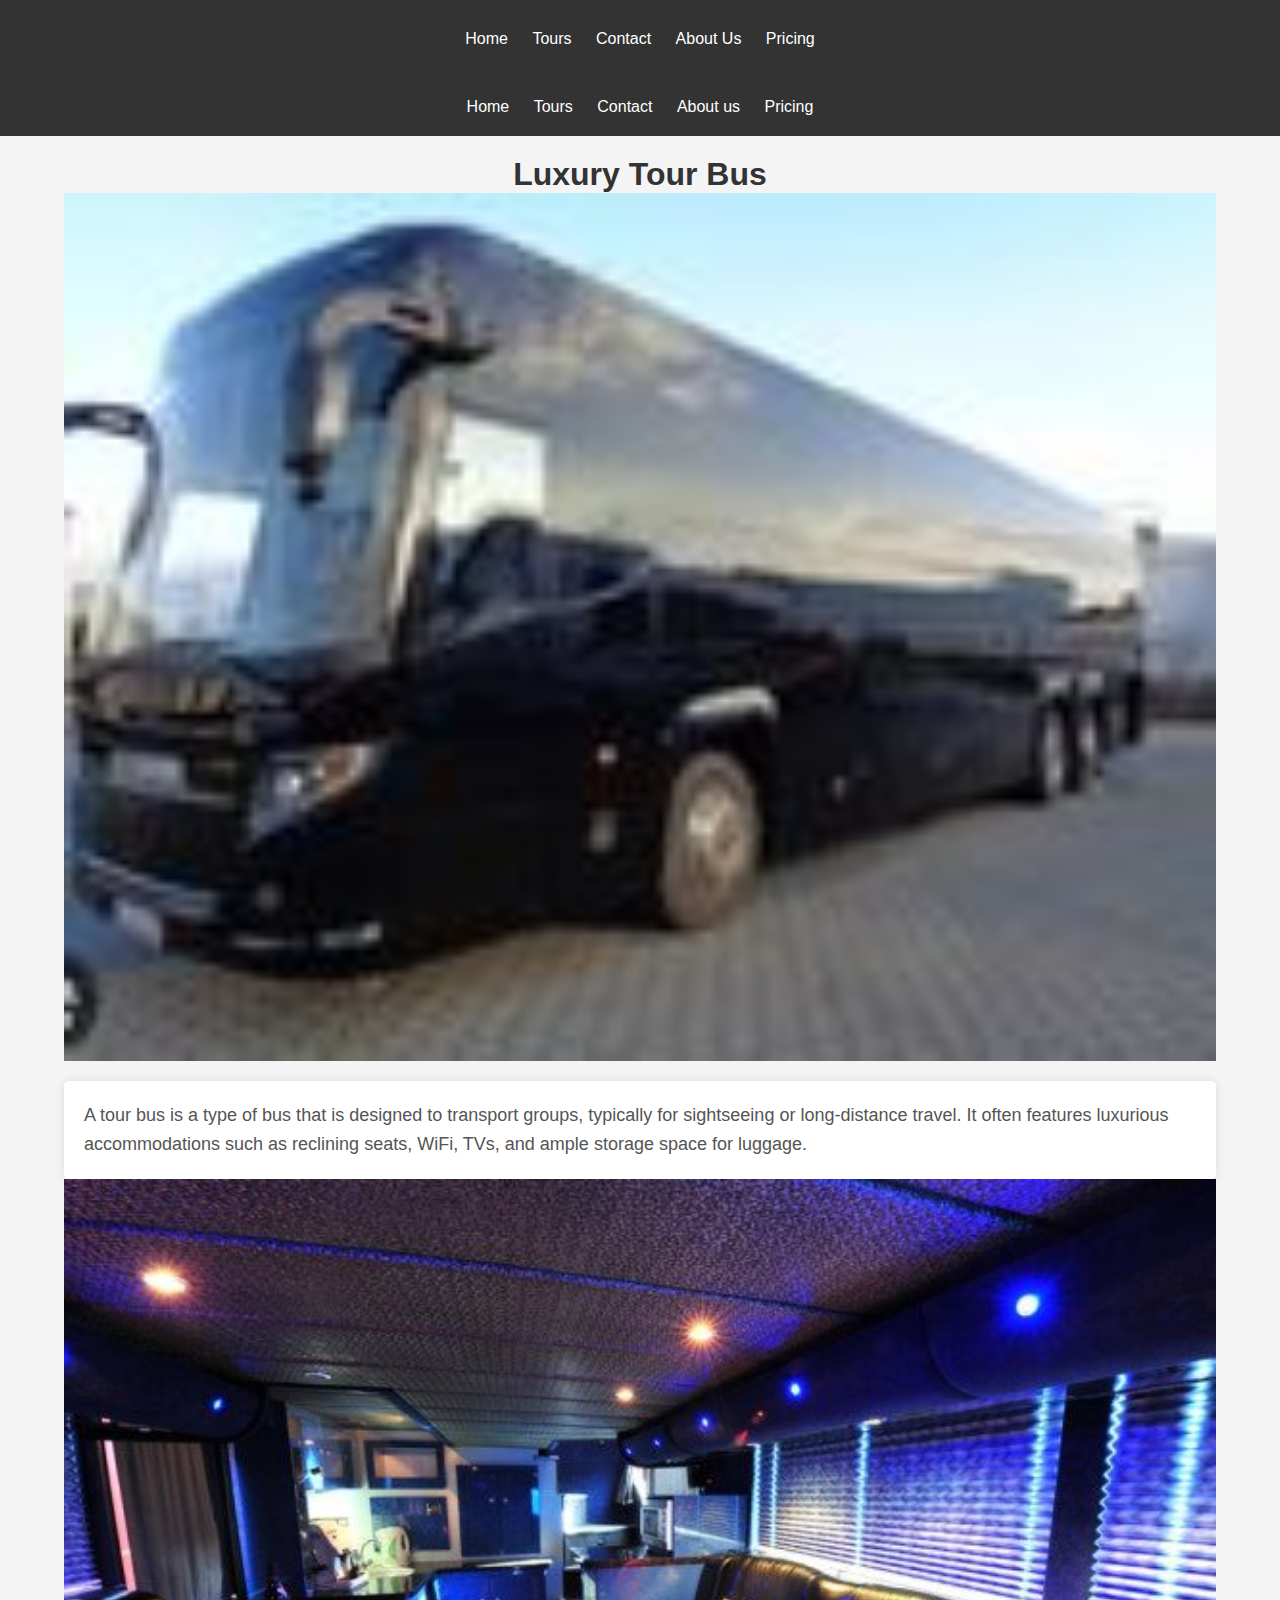
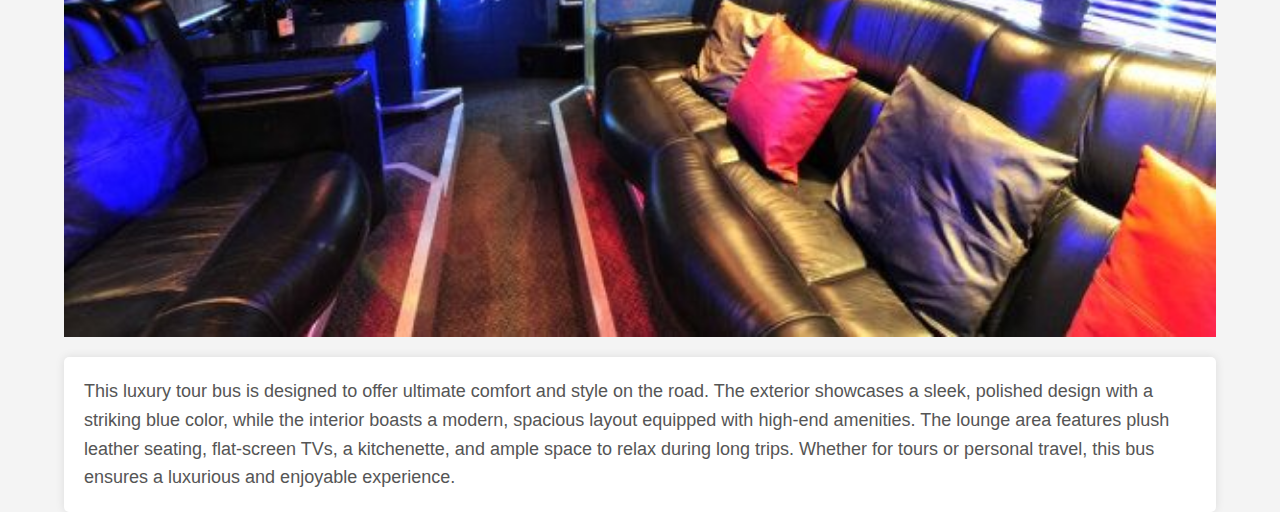
==== About.html @ 81df7fde "meaningful comment" ====
<!DOCTYPE html>
<html>
<head>
  <title>Travel Agency</title>
  <link rel="stylesheet" href="style.css">
</head>
<body>
    <header>
        <nav>
          <a href="/index.html">Home</a>
          <a href="/Tours.html">Tours</a>
          <a href="/Contact.html">Contact</a>
          <a href="/About.html"> About Us</a>
          <a href="/Mountaintour.html">Pricing</a>
        </nav>
      </header>

    <meta charset="UTF-8">
    <meta name="viewport" content="width=device-width, initial-scale=1.0">
    <title>Luxury Tour Bus</title>
    <style>
        body {
            font-family: Arial, sans-serif;
            margin: 0;
            padding: 0;
            background-color: #f4f4f4;
        }
        .container {
            width: 90%;
            margin: 0 auto;
        }
        h1 {
            text-align: center;
            margin-top: 20px;
            color: #333;
        }
        .bus-image {
            width: 100%;
            height: auto;
            display: block;
            margin-bottom: 20px;
        }
        .description {
            background-color: #fff;
            padding: 20px;
            border-radius: 5px;
            box-shadow: 0 0 10px rgba(0, 0, 0, 0.1);
        }
        .description p {
            font-size: 18px;
            line-height: 1.6;
            color: #555;
        }
    </style>
</head>
<body>
     
    <header>
        <nav>
         <a href="TourbyBus.html">Home</a>
         <a href="/tours.html">Tours</a>
         <a href="/contact.html">Contact</a>
         <a href="About us.html">About us</a>
         <a href="Pricing.html">Pricing</a>
        </nav>
      </header>

    <div class="container">
        <h1>Luxury Tour Bus</h1>
        <img src="Tour bus exterior.jpg" alt="Luxury Tour Bus Exterior" class="bus-image">

        <div class="description">
            <p> A tour bus is a type of bus that is designed to transport groups, typically for sightseeing or long-distance travel. It often features luxurious accommodations such as reclining seats, WiFi, TVs, and ample storage space for luggage.  </p>
        </div>
        
        <img src="Tour bus interior.jpg" alt="Luxury Tour Bus Interior" class="bus-image">
        
        <div class="description">
            <p>This luxury tour bus is designed to offer ultimate comfort and style on the road. The exterior showcases a sleek, polished design with a striking blue color, while the interior boasts a modern, spacious layout equipped with high-end amenities. The lounge area features plush leather seating, flat-screen TVs, a kitchenette, and ample space to relax during long trips. Whether for tours or personal travel, this bus ensures a luxurious and enjoyable experience.</p>
        </div>
    </div>

</body>
</html>
---- style.css ----
/* Reset some default browser styles */
body, h1, h2, h3, p {
    margin: 0;
    padding: 0;
  }
  
  body {
    font-family: Arial, sans-serif;
    background-color: #cac6c6;
  }
  
  /* Header */
  header {
    background-color: #333;
    color: #fff;
    text-align: center;
    padding: 20px 0;
  }
  
  header img {
    width: 100px;
    height: auto;
  }
  
  nav {
    margin-top: 10px;
  }
  
  nav a {
    color: #fff;
    text-decoration: none;
    margin: 0 10px;
  }
  
  /* Banner */
  #banner {
    text-align: center;
    padding: 40px 0;
  }
  
  #banner img {
    max-width: 100%;
    height: auto;
  }
  
  #banner h1 {
    font-size: 2.5em;
    margin-top: 20px;
  }
  
  #banner p {
    font-size: 1.2em;
    margin-top: 20px;
  }
  
  .cta-btn {
    display: inline-block;
    padding: 10px 20px;
    background-color: #333;
    color: #fff;
    text-decoration: none;
    font-weight: bold;
    border-radius: 5px;
    margin-top: 20px;
  }
  
  .cta-btn:hover {
    background-color: #555;
  }
  
  /* Featured Tours */
  #featured-tours {
    padding: 40px 0;
    text-align: center;
  }
  
  .grid {
    display: flex;
    justify-content: space-around;
    flex-wrap: wrap;
  }
  
  .tour {
    background-color: #fff;
    margin: 10px;
    padding: 20px;
    border-radius: 10px;
    width: 30%;
    text-align: left;
  }
  
  .tour img {
    max-width: 100%;
    height: auto;
    border-radius: 5px;
  }
  
  .tour h3 {
    font-size: 1.5em;
    margin-top: 10px;
  }
  
  .book-btn {
    display: inline-block;
    padding: 10px 20px;
    background-color: #333;
    color: #fff;
    text-decoration: none;
    font-weight: bold;
    border-radius: 5px;
    margin-top: 20px;
  }
  
  .book-btn:hover {
    background-color: #555;
  }
  
  /* About Us */
  #about-us {
    background-color: #fff;
    padding: 40px 0;
    text-align: center;
  }
  
  #about-us img {
    max-width: 100%;
    height: auto;
    border-radius: 5px;
  }
  
  #about-us p {
    font-size: 1.2em;
    margin: 20px;
  }
  
  /* Testimonials */
  #testimonials {
    padding: 40px 0;
    text-align: center;
  }
  
  .testimonial {
    background-color: #fff;
    padding: 20px;
    border-radius: 10px;
    margin: 20px;
    text-align: left;
  }
  
  .testimonial img {
    max-width: 100%;
    height: auto;
    border-radius: 5px;
  }
  
  /* Footer */
  footer {
    background-color: #333;
    color: #fff;
    text-align: center;
    padding: 20px 0;
  }
  
  .social-links {
    margin-top: 10px;
  }
  
  .social-links a {
    margin: 0 10px;
  }
  
  /* Media Queries for Responsiveness */
  @media (max-width: 768px) {
    .tour {
      width: 100%;
    }
  }
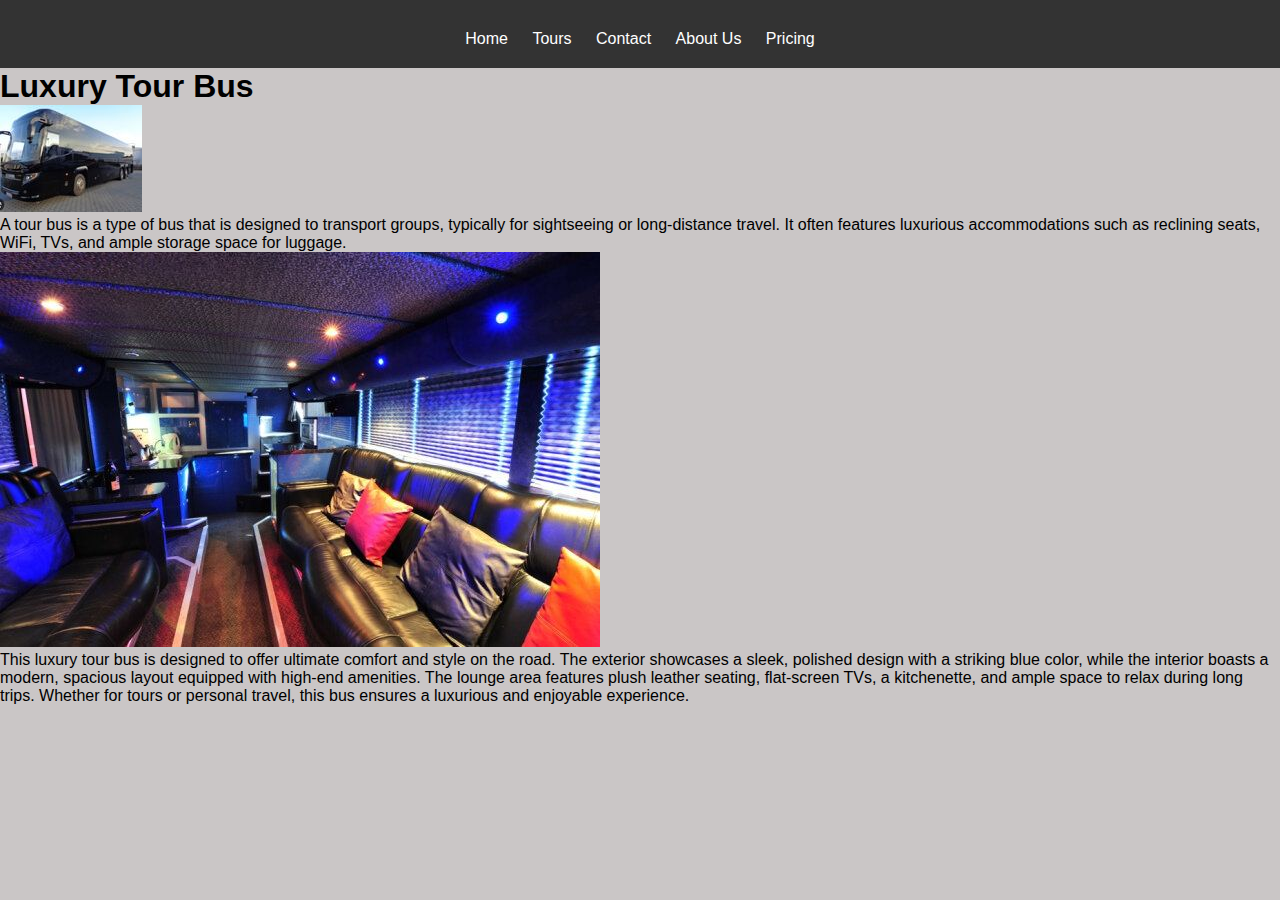
==== commit f8c986df: "meaningful comment" ====
--- a/About.html
+++ b/About.html
@@ -3,74 +3,27 @@
 <head>
   <title>Travel Agency</title>
   <link rel="stylesheet" href="style.css">
+  <meta charset="UTF-8">
+  <meta name="viewport" content="width=device-width, initial-scale=1.0">
 </head>
 <body>
+
     <header>
         <nav>
           <a href="/index.html">Home</a>
           <a href="/Tours.html">Tours</a>
           <a href="/Contact.html">Contact</a>
-          <a href="/About.html"> About Us</a>
+          <a href="/About.html">About Us</a>
           <a href="/Mountaintour.html">Pricing</a>
         </nav>
-      </header>
-
-    <meta charset="UTF-8">
-    <meta name="viewport" content="width=device-width, initial-scale=1.0">
-    <title>Luxury Tour Bus</title>
-    <style>
-        body {
-            font-family: Arial, sans-serif;
-            margin: 0;
-            padding: 0;
-            background-color: #f4f4f4;
-        }
-        .container {
-            width: 90%;
-            margin: 0 auto;
-        }
-        h1 {
-            text-align: center;
-            margin-top: 20px;
-            color: #333;
-        }
-        .bus-image {
-            width: 100%;
-            height: auto;
-            display: block;
-            margin-bottom: 20px;
-        }
-        .description {
-            background-color: #fff;
-            padding: 20px;
-            border-radius: 5px;
-            box-shadow: 0 0 10px rgba(0, 0, 0, 0.1);
-        }
-        .description p {
-            font-size: 18px;
-            line-height: 1.6;
-            color: #555;
-        }
-    </style>
-</head>
-<body>
-     
-    <header>
-        <nav>
-         <a href="TourbyBus.html">Home</a>
-         <a href="/tours.html">Tours</a>
-         <a href="/contact.html">Contact</a>
-         <a href="About us.html">About us</a>
-         <a href="Pricing.html">Pricing</a>
-        </nav>
-      </header>
+    </header>
 
     <div class="container">
         <h1>Luxury Tour Bus</h1>
         <img src="Tour bus exterior.jpg" alt="Luxury Tour Bus Exterior" class="bus-image">
 
         <div class="description">
-            <p> A tour bus is a type of bus that is designed to transport groups, typically for sightseeing or long-distance travel. It often features luxurious accommodations such as reclining seats, WiFi, TVs, and ample storage space for luggage.  </p>
+            <p>A tour bus is a type of bus that is designed to transport groups, typically for sightseeing or long-distance travel. It often features luxurious accommodations such as reclining seats, WiFi, TVs, and ample storage space for luggage.</p>
         </div>
         
         <img src="Tour bus interior.jpg" alt="Luxury Tour Bus Interior" class="bus-image">
@@ -81,4 +34,4 @@
     </div>
 
 </body>
-</html>+</html>
